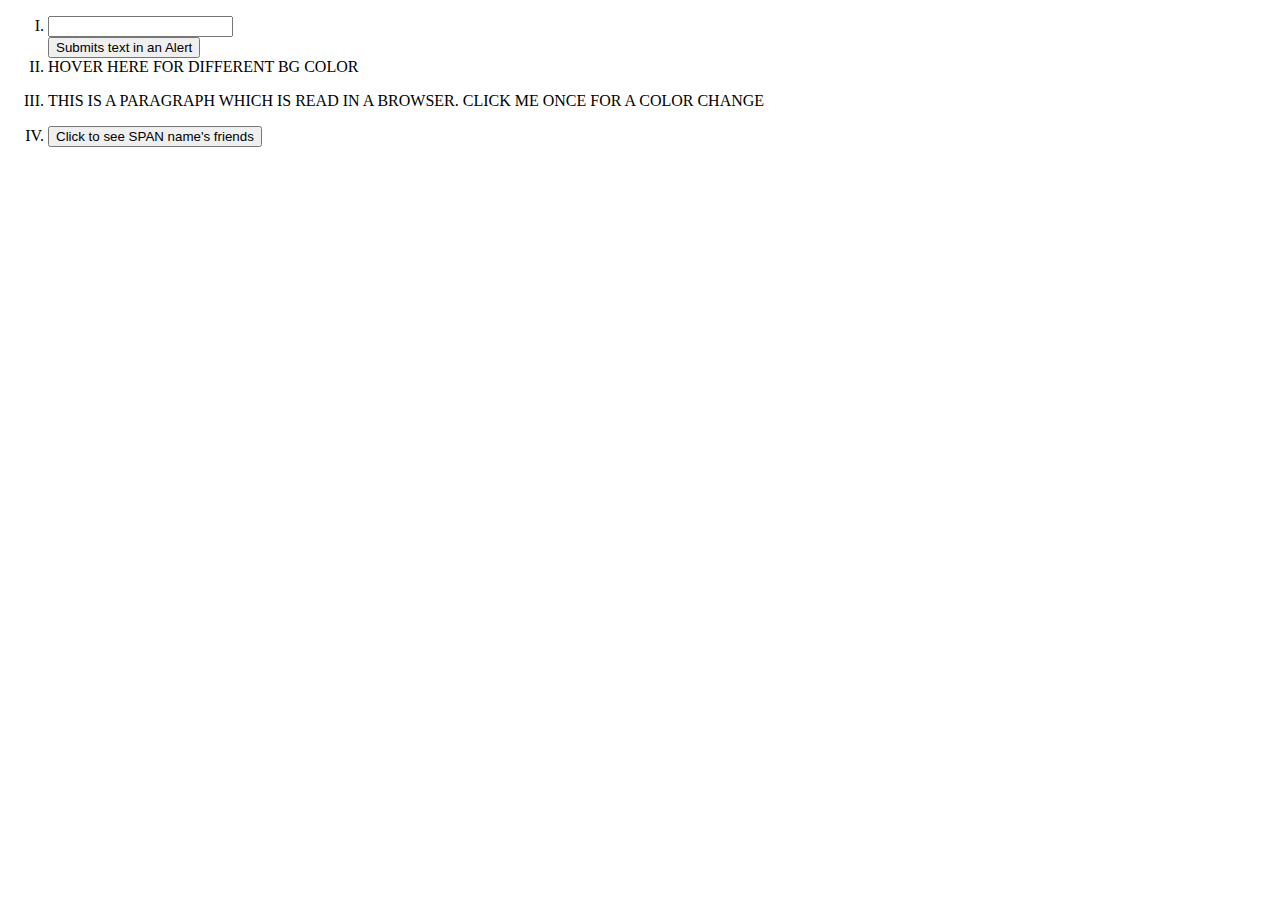
==== jQuery LAB/jQuery/jQueryHTML_LAB.html @ ea4a068f "first commit" ====
<!DOCTYPE html>
<html lang="en">

<head>
    <meta charset="UTF-8">
    <meta name="viewport" content="width=device-width, initial-scale=1.0">
    <title>JQuery LAB</title>
</head>

<body>
    <ol type=I>
    <form>
        <li><input type="text"></li>
        <input id="btnSubmit" type="submit" value="Submits text in an Alert">  <!-- 2 -->
    </form>
    <li><div class="hover">HOVER HERE FOR DIFFERENT BG COLOR</div></li><!-- 3 -->
    <li><p class="paragraph">THIS IS A PARAGRAPH WHICH IS READ IN A BROWSER. CLICK ME ONCE FOR A COLOR CHANGE</p></li> <!-- 4 -->
    <li><div><input id="btnFriends" type="button" value="Click to see SPAN name's friends"></div></li> <!-- 6 -->
    </ol>
    <ul></ul>
    <script src="https://code.jquery.com/jquery-3.5.1.js"
        integrity="sha256-QWo7LDvxbWT2tbbQ97B53yJnYU3WhH/C8ycbRAkjPDc=" crossorigin="anonymous"></script>
    <script src="jQueryLAB.js"></script>
</body>

</html>
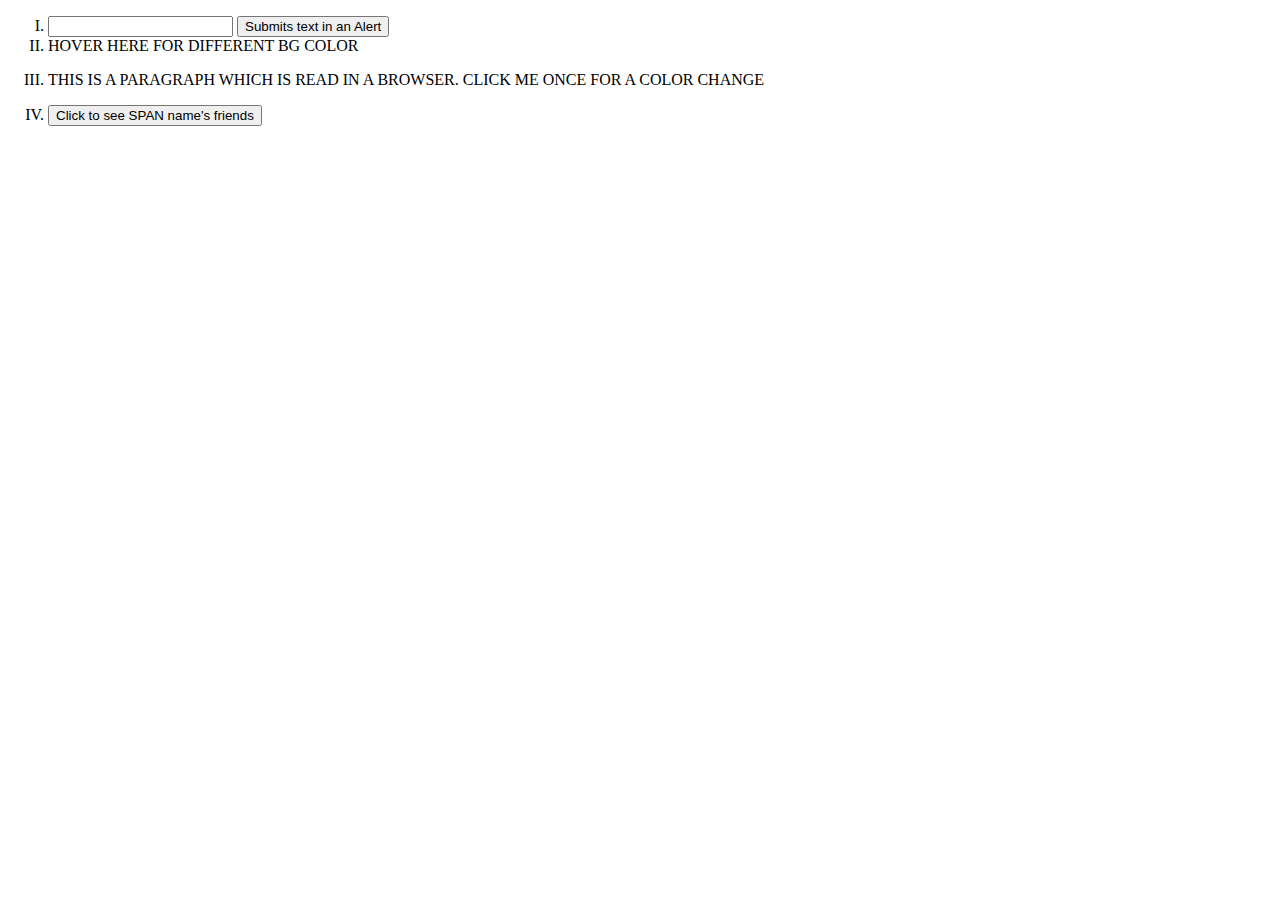
==== commit 41676616: "updated both DOM and jQuery Folder files" ====
--- a/jQuery LAB/jQuery/jQueryHTML_LAB.html
+++ b/jQuery LAB/jQuery/jQueryHTML_LAB.html
@@ -10,8 +10,7 @@
 <body>
     <ol type=I>
     <form>
-        <li><input type="text"></li>
-        <input id="btnSubmit" type="submit" value="Submits text in an Alert">  <!-- 2 -->
+        <li><input type="text"> <input id="btnSubmit" type="submit" value="Submits text in an Alert"></li> <!-- 2 -->
     </form>
     <li><div class="hover">HOVER HERE FOR DIFFERENT BG COLOR</div></li><!-- 3 -->
     <li><p class="paragraph">THIS IS A PARAGRAPH WHICH IS READ IN A BROWSER. CLICK ME ONCE FOR A COLOR CHANGE</p></li> <!-- 4 -->
